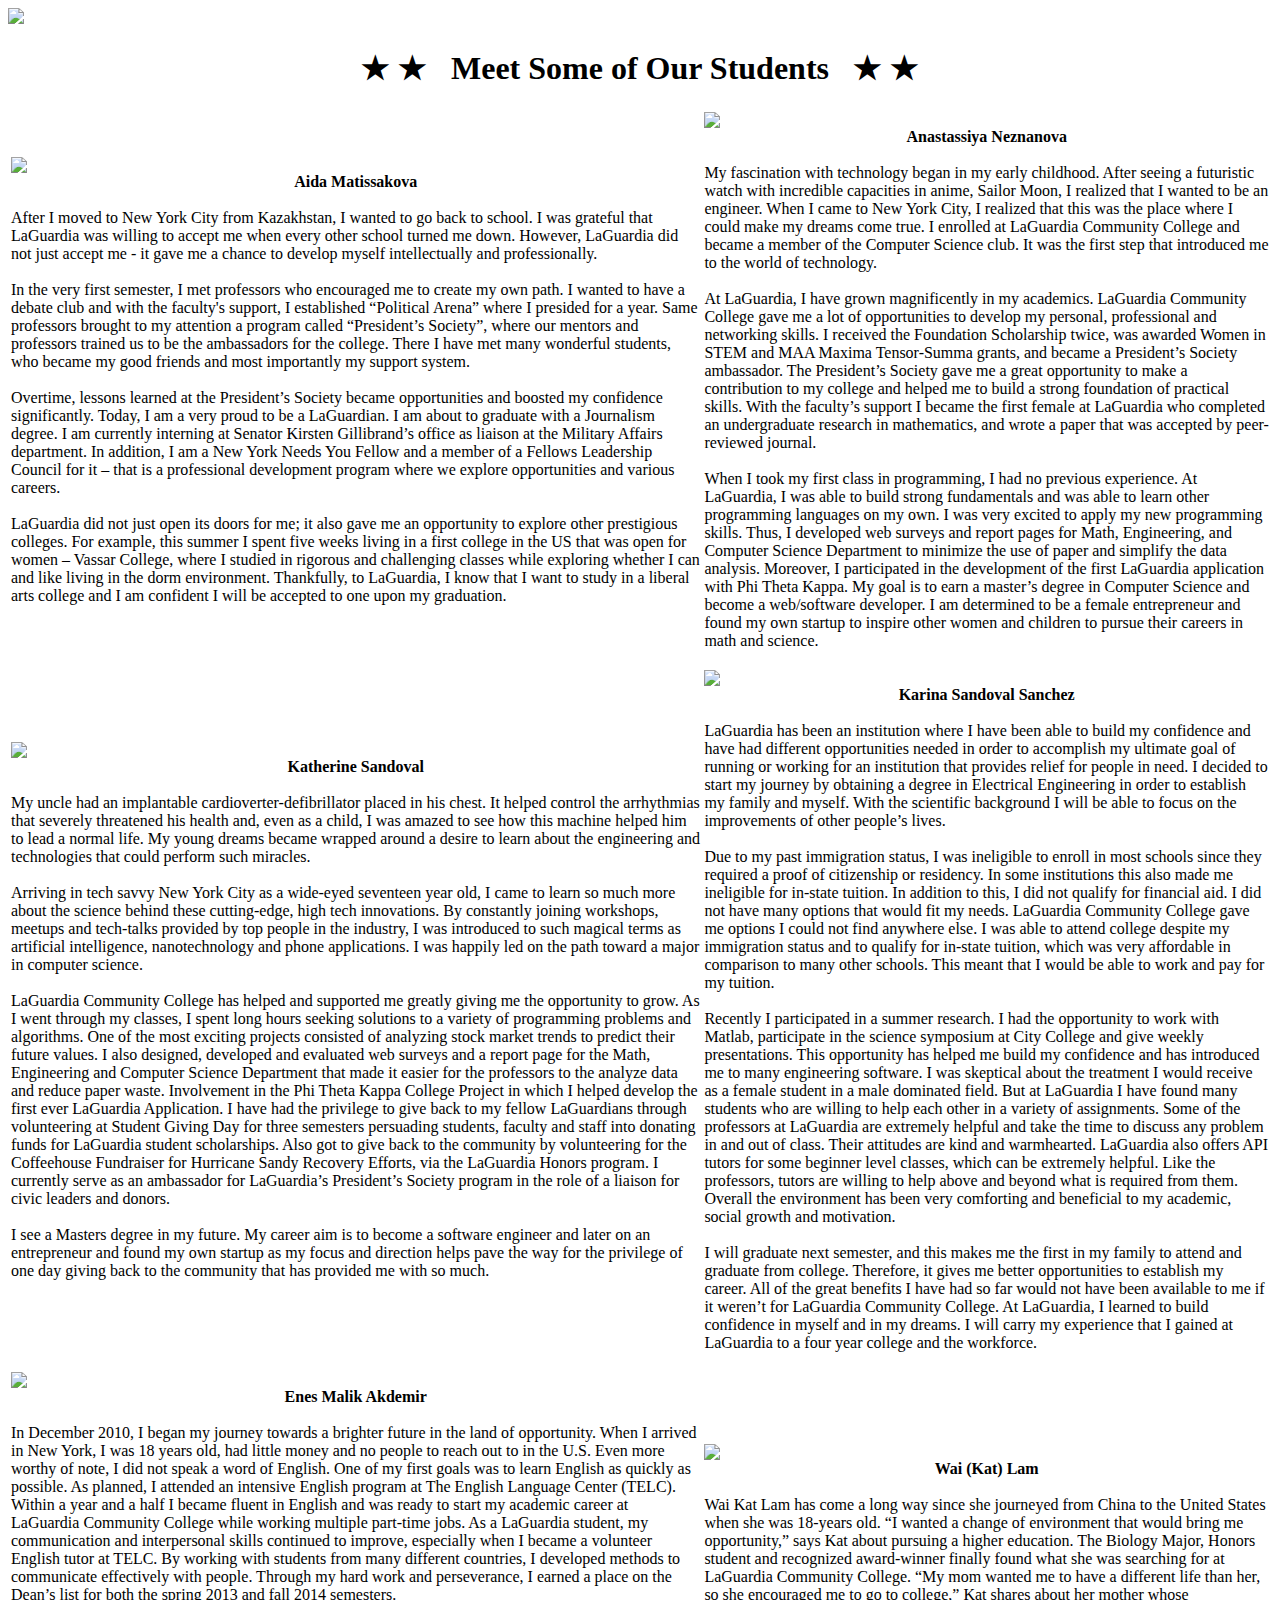
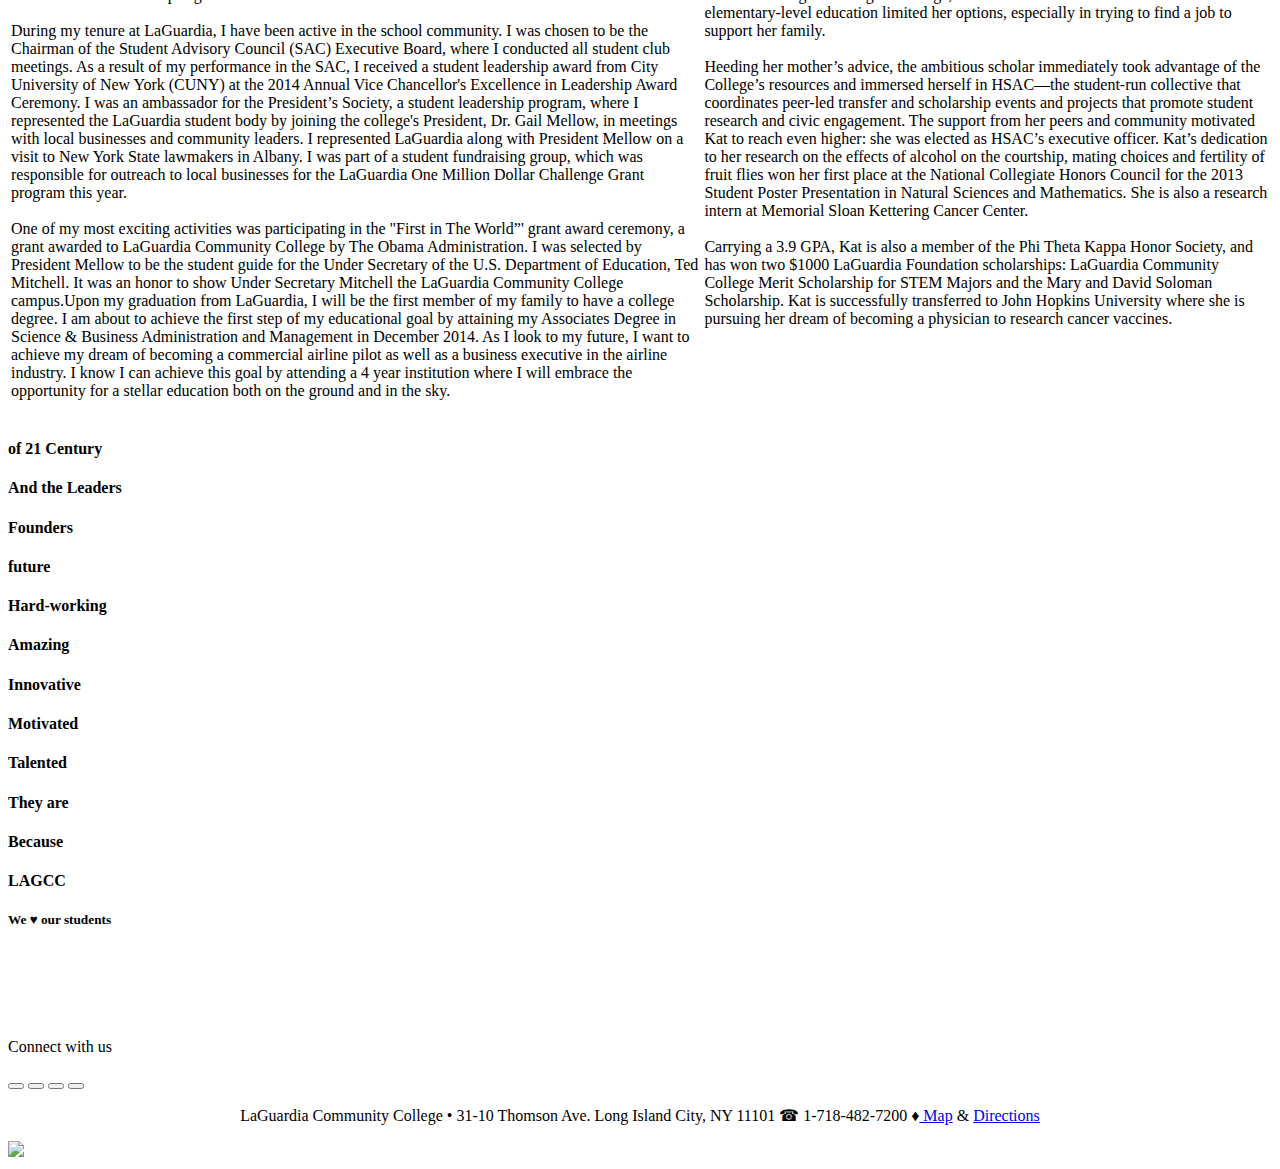
==== stories.html @ ab6828f1 "Merge pull request #14 from ccproj/master" ====
<!DOCTYPE html>
<html>
  <head>
    <meta charset="UTF-8">
    <link rel= 'stylesheet' type = 'text/css' href ='assets/css/stories.css'/>
    <link href='http://fonts.googleapis.com/css?family=Pacifico' rel='stylesheet' type='text/css'>
    <meta http-equiv="X-UA-Compatible" content="IE=edge,chrome=1"> 
    <meta name="viewport" content="width=device-width, initial-scale=1.0"> 
    <meta name="description" content="Animated Swatch Book with CSS3 and jQuery" />
    <meta name="keywords" content="swatch book, css3, jquery, animated, rotation, transition, folding fan" />
    <meta name="author" content="Codrops" />
    <link rel="shortcut icon" href="../favicon.ico"> 
    <link href='http://fonts.googleapis.com/css?family=Open+Sans+Condensed:700,300,300italic' rel='stylesheet' type='text/css'>
    <script type="text/javascript" src="assets/javaScript/modernizr.custom.79639.js"></script> 
  </head>
  
  <body>
  
    <img  id = "lg" src = "assets/images/stories/lag.gif">
    <center><h1><span id = "star"> &#9733; &#9733; &nbsp; </span>Meet Some of Our Students<span id = "star"> &nbsp;   &#9733; &#9733; </span></h1></center>
    <center><table>
      <tr> 
        <td id = 'one'>
          <img id = "pic1" src = "assets/images/stories/aida.jpg" align="left">
          <p><center><b>Aida Matissakova</b> </center>
          <br>
          After I moved to New York City from Kazakhstan, I wanted to go back to school. I was grateful that LaGuardia was willing to accept me when every other school turned me down. However, LaGuardia did not just accept me - it gave me a chance to develop myself intellectually and professionally. <br><br> In the very first semester, I met professors who encouraged me to create my own path. I wanted to have a debate club and with the faculty's support, I established “Political Arena” where I presided for a year. Same professors brought to my attention a program called “President’s Society”, where our mentors and professors trained us to be the ambassadors for the college. There I have met many wonderful students, who became my good friends and most importantly my support system.<br><br> Overtime, lessons learned at the President’s Society became opportunities and boosted my confidence significantly. Today, I am a very proud to be a LaGuardian. I am about to graduate with a Journalism degree. I am currently interning at Senator Kirsten Gillibrand’s office as liaison at the Military Affairs department. In addition, I am a New York Needs You Fellow and a member of a Fellows Leadership Council for it – that is a professional development program where we explore opportunities and various careers.<br><br>  LaGuardia did not just open its doors for me; it also gave me an opportunity to explore other prestigious colleges. For example, this summer I spent five weeks living in a first college in the US that was open for women – Vassar College, where I studied in rigorous and challenging classes while exploring whether I can and like living in the dorm environment. Thankfully, to LaGuardia, I know that I want to study in a liberal arts college and I am confident I will be accepted to one upon my graduation.</p>
        </td>
        
        <td id = "two">
          <img id = "pic2" src = "assets/images/stories/anne.jpg" align="left">
          <p><center><b>Anastassiya Neznanova</b> </center>
          <br>
          My fascination with technology began in my early childhood. After seeing a futuristic watch with incredible capacities in anime, Sailor Moon, I realized that I wanted to be an engineer. When I came to New York City, I realized that this was the place where I could make my dreams come true. I enrolled at LaGuardia Community College and became a member of the Computer Science club. It was the first step that introduced me to the world of technology. <br><br>At LaGuardia, I have grown magnificently in my academics. LaGuardia Community College gave me a lot of opportunities to develop my personal, professional and networking skills. I received the Foundation Scholarship twice, was awarded Women in STEM and MAA Maxima Tensor-Summa grants, and became a President’s Society ambassador. The President’s Society gave me a great opportunity to make a contribution to my college and helped me to build a strong foundation of practical skills. With the faculty’s support I became the first female at LaGuardia who completed an undergraduate research in mathematics, and wrote a paper that was accepted by peer-reviewed journal.<br><br>
          When I took my first class in programming, I had no previous experience. At LaGuardia, I was able to build strong fundamentals and was able to learn other programming languages on my own. I was very excited to apply my new programming skills. Thus, I developed web surveys and report pages for Math, Engineering, and Computer Science Department to minimize the use of paper and simplify the data analysis. Moreover, I participated in the development of the first LaGuardia application with Phi Theta Kappa. My goal is to earn a master’s degree in Computer Science and become a web/software developer. I am determined to be a female entrepreneur and found my own startup to inspire other women and children to pursue their careers in math and science.</p>
        </td>
      </tr>
      
      <tr> 
        <td id = 'three'>
          <img id = "pic3" src = "assets/images/stories/kate.jpg" align="left">
          <p><center><b>Katherine Sandoval</b> </center><br>
          My uncle had an implantable cardioverter-defibrillator placed in his chest. It helped control the arrhythmias that severely threatened his health and, even as a child, I was amazed to see how this machine helped him to lead a normal life.  My young dreams became wrapped around a desire to learn about the engineering and technologies that could perform such miracles. <br><br>
          Arriving in tech savvy New York City as a wide-eyed seventeen year old, I came to learn so much more about the science behind these cutting-edge, high tech innovations.  By constantly joining workshops, meetups and tech-talks provided by top people in the industry, I was introduced to such magical terms as artificial intelligence, nanotechnology and phone applications.  I was happily led on the path toward a major in computer science. <br><br>
          LaGuardia Community College has helped and supported me greatly giving me the opportunity to grow. As I went through my classes, I spent long hours seeking solutions to a variety of programming problems and algorithms.  One of the most exciting projects consisted of analyzing stock market trends to predict their future values.  I also designed, developed and evaluated web surveys and a report page for the Math, Engineering and Computer Science Department that made it easier for the professors to the analyze data and reduce paper waste.  Involvement in the Phi Theta Kappa College Project in which I helped develop the first ever LaGuardia Application.  I have had the privilege to give back to my fellow LaGuardians through volunteering at Student Giving Day for three semesters persuading students, faculty and staff into donating funds for LaGuardia student scholarships. Also got to give back to the community by volunteering for the Coffeehouse Fundraiser for Hurricane Sandy Recovery Efforts, via the LaGuardia Honors program.  I currently serve as an ambassador for LaGuardia’s President’s Society program in the role of a liaison for civic leaders and donors. <br><br>
          I see a Masters degree in my future.  My career aim is to become a software engineer and later on an entrepreneur and found my own startup as my focus and direction helps pave the way for the privilege of one day giving back to the community that has provided me with so much.
          </p>
        </td>

        <td id = "five">
          <img id = "pic5" src = "assets/images/stories/karina.jpg" align="left">
          <p><center><b>Karina Sandoval Sanchez</b> </center><br>
          LaGuardia has been an institution where I have been able to build my confidence and have had different opportunities needed in order to accomplish my ultimate goal of running or working for an institution that provides relief for people in need.  I decided to start my journey by obtaining a degree in Electrical Engineering in order to establish my family and myself.  With the scientific background I will be able to focus on the improvements of other people’s lives.   <br><br>
          Due to my past immigration status, I was ineligible to enroll in most schools since they required a proof of citizenship or residency. In some institutions this also made me ineligible for in-state tuition. In addition to this, I did not qualify for financial aid. I did not have many options that would fit my needs.
          LaGuardia Community College gave me options I could not find anywhere else. I was able to attend college despite my immigration status and to qualify for in-state tuition, which was very affordable in comparison to many other schools. This meant that I would be able to work and pay for my tuition. <br><br>
          Recently I participated in a summer research. I had the opportunity to work with Matlab, participate in the science symposium at City College and give weekly presentations. This opportunity has helped me build my confidence and has introduced me to many engineering software.
          I was skeptical about the treatment I would receive as a female student in a male dominated field. But at LaGuardia I have found many students who are willing to help each other in a variety of assignments. Some of the professors at LaGuardia are extremely helpful and take the time to discuss any problem in and out of class. Their attitudes are kind and warmhearted. LaGuardia also offers API tutors for some beginner level classes, which can be extremely helpful. Like the professors, tutors are willing to help above and beyond what is required from them. Overall the environment has been very comforting and beneficial to my academic, social growth and motivation.   <br><br>
          I will graduate next semester, and this makes me the first in my family to attend and graduate from college. Therefore, it gives me better opportunities to establish my career.  All of the great benefits I have had so far would not have been available to me if it weren’t for LaGuardia Community College. At LaGuardia, I learned to build confidence in myself and in my dreams. I will carry my experience that I gained at LaGuardia to a four year college and the workforce.   </p>
        </td>
        
        
      </tr>

      <tr>
        <td id = "four">
          <img id = "pic4" src = "assets/images/stories/malik.jpg" align="left"><p><center><b>Enes Malik Akdemir</b> </center><br>
          In December 2010, I began my journey towards a brighter future in the land of opportunity. When I arrived in New York, I was 18 years old, had little money and no people to reach out to in the U.S. Even more worthy of note, I did not speak a word of English.
One of my first goals was to learn English as quickly as possible. As planned, I attended an intensive English program at The English Language Center (TELC). Within a year and a half I became fluent in English and was ready to start my academic career at LaGuardia Community College while working multiple part-time jobs. 
As a LaGuardia student, my communication and interpersonal skills continued to improve, especially when I became a volunteer English tutor at TELC. By working with students from many different countries, I developed methods to communicate effectively with people. Through my hard work and perseverance, I earned a place on the Dean’s list for both the spring 2013 and fall 2014 semesters. 
<br><br>During my tenure at LaGuardia, I have been active in the school community.  I was chosen to be the Chairman of the Student Advisory Council (SAC) Executive Board, where I conducted all student club meetings. As a result of my performance in the SAC, I received a student leadership award from City University of New York (CUNY) at the 2014 Annual Vice Chancellor's Excellence in Leadership Award Ceremony. 
I was an ambassador for the President’s Society, a student leadership program, where I represented the LaGuardia student body by joining the college's President, Dr. Gail Mellow, in meetings with local businesses and community leaders. I represented LaGuardia along with President Mellow on a visit to New York State lawmakers in Albany. I was part of a student fundraising group, which was responsible for outreach to local businesses for the LaGuardia One Million Dollar Challenge Grant program this year. 
<br><br>One of my most exciting activities was participating in the "First in The World”' grant award ceremony, a grant awarded to LaGuardia Community College by The Obama Administration. I was selected by President Mellow to be the student guide for the Under Secretary of the U.S.  Department of Education, Ted Mitchell. It was an honor to show Under Secretary Mitchell the LaGuardia Community College campus.Upon my graduation from LaGuardia, I will be the first member of my family to have a college degree. I am about to achieve the first step of my educational goal by attaining my Associates Degree in Science & Business Administration and Management in December 2014. 
As I look to my future, I want to achieve my dream of becoming a commercial airline pilot as well as a business executive in the airline industry. I know I can achieve this goal by attending a 4 year institution where I will embrace the opportunity for a stellar education both on the ground and in the sky.
            
          </p>
        </td>

        <td id = "six">
          <img id = "pic6" src = "assets/images/stories/Kat.jpg" align="left">
          <p id = "sixth"><center><b>Wai (Kat) Lam</b> </center><br>
        Wai Kat Lam has come a long way since she journeyed from China to the United States when she was 18-years old. “I wanted a change of environment that would bring me opportunity,” says Kat about pursuing a higher education. The Biology Major, Honors student and recognized award-winner finally found what she was  searching for at LaGuardia Community College.
        “My mom wanted me to have a different life than her, so she encouraged me to go to college,” Kat shares about her mother whose elementary-level education limited her options, especially in trying to find a job to support her family.<br><br>
        Heeding her mother’s advice, the ambitious scholar immediately took advantage of the College’s resources and immersed herself in HSAC—the student-run collective that coordinates peer-led transfer and scholarship events and projects that promote student research and civic engagement.  The support from her peers and community motivated Kat to reach even higher: she was elected as HSAC’s executive officer.
        Kat’s dedication to her research on the effects of alcohol on the courtship, mating choices and fertility of fruit flies won her first place at the National Collegiate Honors Council for the 2013 Student Poster Presentation in Natural Sciences and Mathematics. She is also a research intern at Memorial Sloan Kettering Cancer Center.<br><br>
        Carrying a 3.9 GPA, Kat is also a member of the Phi Theta Kappa Honor Society, and has won two $1000 LaGuardia Foundation scholarships:  LaGuardia Community College Merit Scholarship for STEM Majors and the Mary and David Soloman Scholarship.
        Kat is successfully transferred to John Hopkins University where she is pursuing her dream of becoming a physician to research cancer vaccines.
       </p>
        </td>
      </tr>
    </table></center>

    <div class="container"><section class="main">
      <div id="sb-container" class="sb-container">
      <div>
      <span class="sb-icon icon-cog"></span>
      <h4><span>of 21 Century</span></h4>
      </div>
      <div>
      <span class="sb-icon icon-flight"></span>
      <h4><span>And the Leaders</span></h4>
      </div>  
      <div>
      <span class="sb-icon icon-eye"></span>
      <h4><span>Founders</span></h4>
      </div>  
      <div>
      <span class="sb-icon icon-install"></span>
      <h4><span>future</span></h4>
      </div>  
      <div>
      <span class="sb-icon icon-bag"></span>
      <h4><span>Hard-working</span></h4>
      </div>  
      <div>
      <span class="sb-icon icon-globe"></span>
      <h4><span>Amazing</span></h4>
      </div>  
      <div>
      <span class="sb-icon icon-picture"></span>
      <h4><span>Innovative</span></h4>                     
      </div>  
      <div>
      <span class="sb-icon icon-video"></span>
      <h4><span>Motivated</span></h4>                     
      </div>  
      <div>
      <span class="sb-icon icon-download"></span>
      <h4><span>Talented</span></h4>                      
      </div>  
      <div>
      <span class="sb-icon icon-mobile"></span>
      <h4><span>They are</span></h4>                      
      </div>
      <div>
      <span class="sb-icon icon-camera"></span>
      <h4><span>Because</span></h4>                     
      </div>
      <div>
      <h4><span>LAGCC</span></h4>
      <h5><span>We &hearts; our students</span></h5>                     
      </div>
      </div><!-- sb-container -->
    </section></div>
    
    <script type="text/javascript" src="http://ajax.googleapis.com/ajax/libs/jquery/1.8.3/jquery.min.js"></script>
    <script type="text/javascript" src="assets/javaScript/jquery.swatchbook.js"></script>
    
    <script type="text/javascript">
      $(function() {
        $( '#sb-container' ).swatchbook();
      });
    </script>

    <br><br><br><br>

    <div class="boxed">
      <p id = "con">Connect with us</p>
      <button  id="btn"  span style="cursor:pointer"> </button>
      <button  id="btn1"  span style="cursor:pointer"> </button>
      <button  id="btn2"  span style="cursor:pointer"> </button>
      <button  id="btn3"  span style="cursor:pointer"> </button>
      <center><p id = "address"> LaGuardia Community College &#149; 31-10 Thomson Ave. Long Island City, NY 11101  &#9742; 1-718-482-7200 &diams;<a id = "li" href="http://www.laguardia.edu/maps/"> Map</a> & <a id ="li" href="http://www.laguardia.edu/About/Visit/"> Directions</a></p></center>
      <img id = "logo" src="assets/images/stories/lag.gif">
    </div>
    
    <script>
      document.getElementById("btn").onclick =function() {
        location.href = "https://www.facebook.com/LaGuardiaCC";
      };
      document.getElementById("btn1").onclick =function() {
        location.href = "https://twitter.com/LaGuardiaCC";
      };
      document.getElementById("btn2").onclick =function() {
        location.href = "https://www.flickr.com/photos/laguardiaccollege/"
      };
      document.getElementById("btn3").onclick =function() {
        location.href = "https://www.youtube.com/user/LaGuardiaCCollege"
      };
    </script>
</body>
</html>
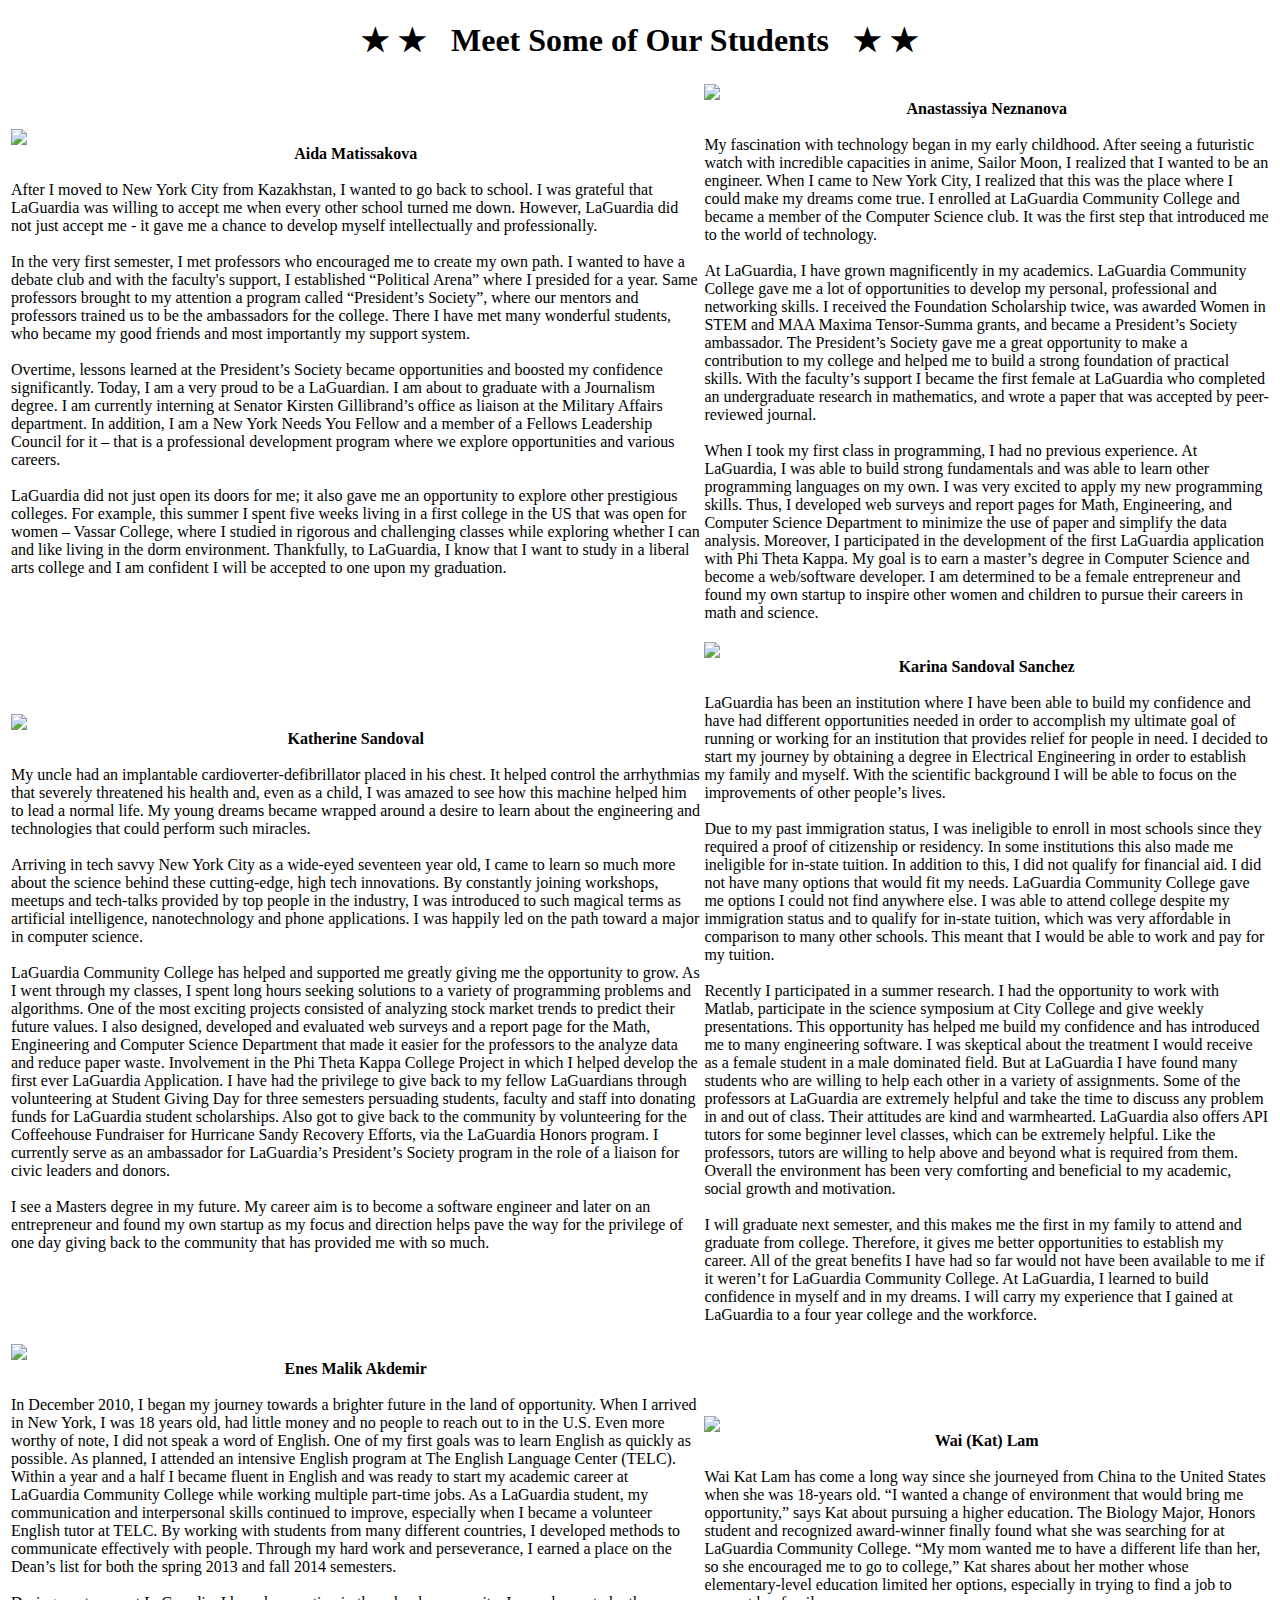
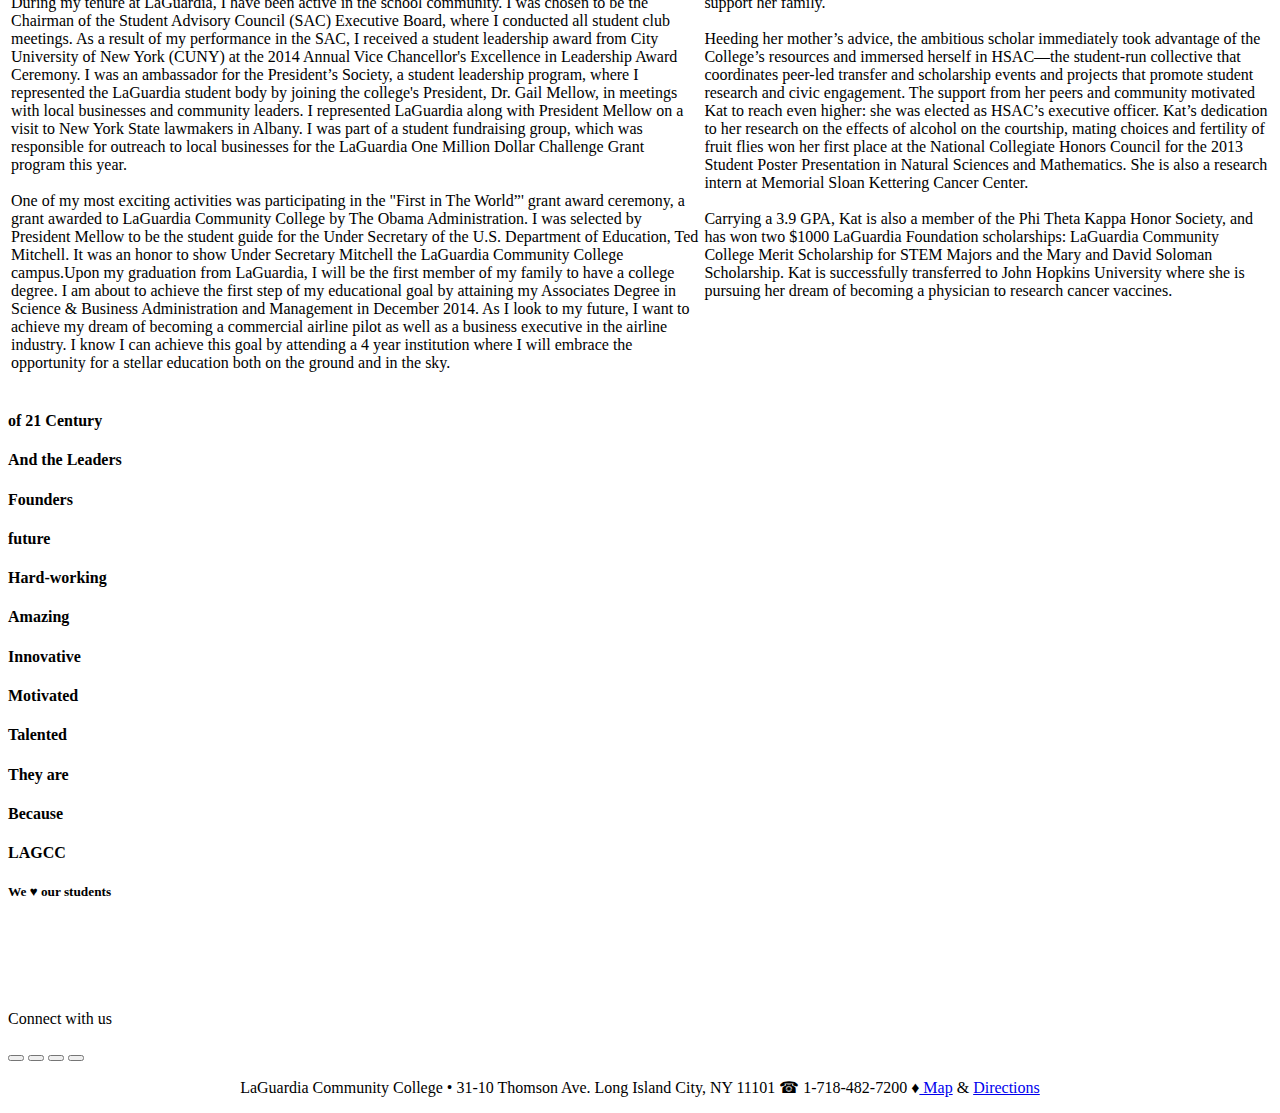
==== commit edc3a687: "Update stories.html" ====
--- a/stories.html
+++ b/stories.html
@@ -16,7 +16,6 @@
   
   <body>
   
-    <img  id = "lg" src = "assets/images/stories/lag.gif">
     <center><h1><span id = "star"> &#9733; &#9733; &nbsp; </span>Meet Some of Our Students<span id = "star"> &nbsp;   &#9733; &#9733; </span></h1></center>
     <center><table>
       <tr> 
@@ -160,7 +159,6 @@
       <button  id="btn2"  span style="cursor:pointer"> </button>
       <button  id="btn3"  span style="cursor:pointer"> </button>
       <center><p id = "address"> LaGuardia Community College &#149; 31-10 Thomson Ave. Long Island City, NY 11101  &#9742; 1-718-482-7200 &diams;<a id = "li" href="http://www.laguardia.edu/maps/"> Map</a> & <a id ="li" href="http://www.laguardia.edu/About/Visit/"> Directions</a></p></center>
-      <img id = "logo" src="assets/images/stories/lag.gif">
     </div>
     
     <script>
